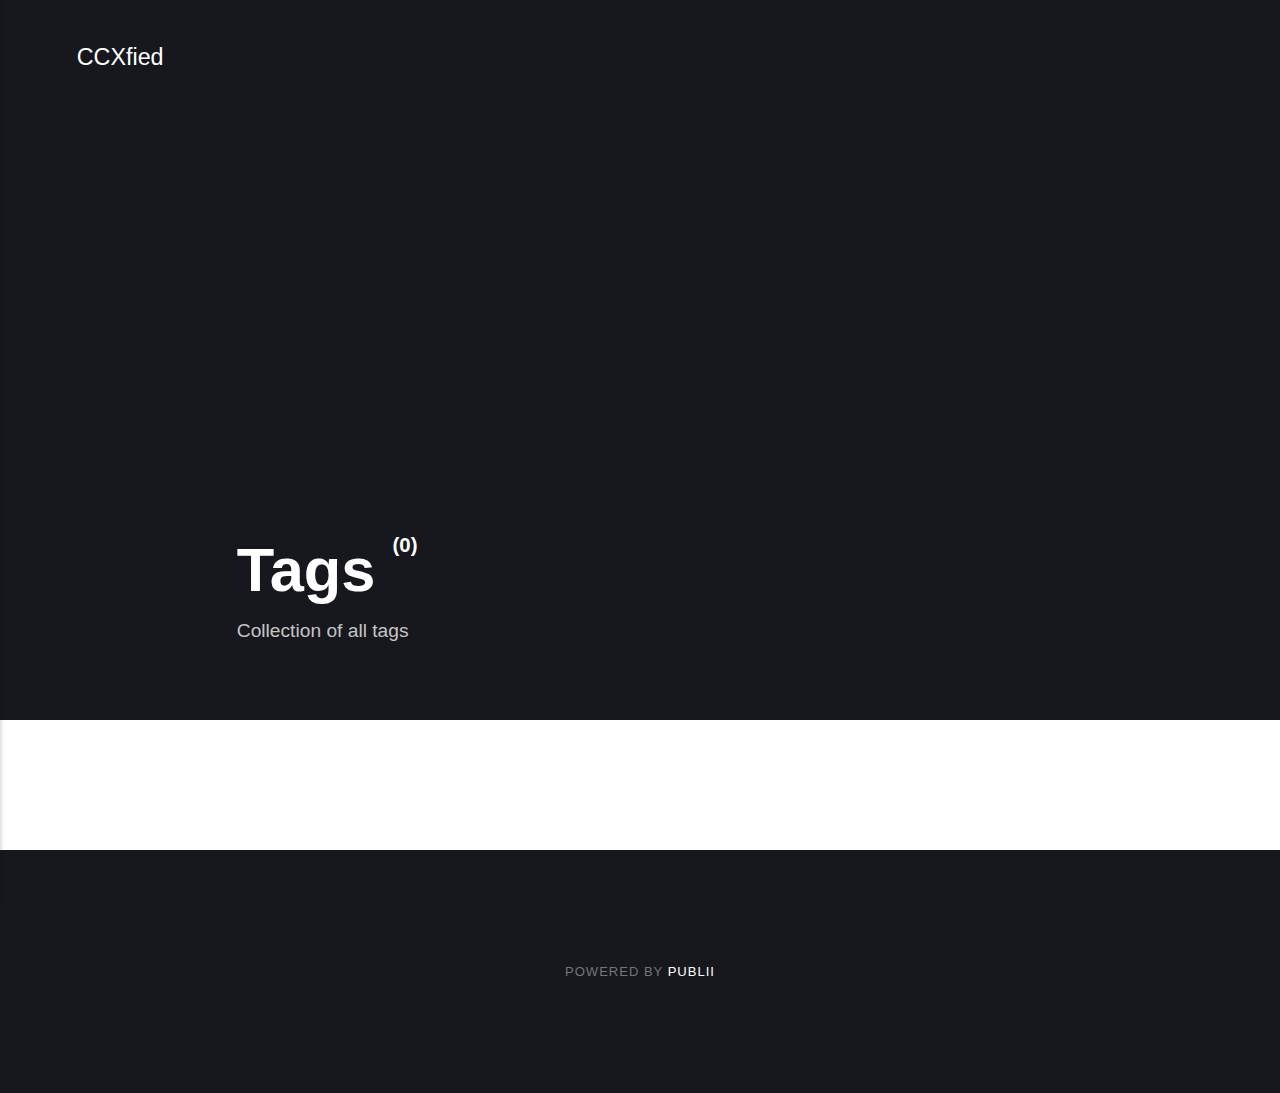
==== tags/index.html @ b861b07b "Updated from Publii" ====
<!DOCTYPE html><html lang="en"><head><meta charset="utf-8"><meta http-equiv="X-UA-Compatible" content="IE=edge"><meta name="viewport" content="width=device-width,initial-scale=1"><title>All tags - CCXfied</title><meta name="robots" content="noindex, follow"><meta name="generator" content="Publii Open-Source CMS for Static Site"><link rel="alternate" type="application/atom+xml" href="https://ccxfied.github.io/ccxfied-web/feed.xml"><link rel="alternate" type="application/json" href="https://ccxfied.github.io/ccxfied-web/feed.json"><meta property="og:title" content="CCXfied"><meta property="og:site_name" content="CCXfied"><meta property="og:description" content=""><meta property="og:url" content="https://ccxfied.github.io/ccxfied-web/tags/"><meta property="og:type" content="website"><style>:root{--body-font:-apple-system,BlinkMacSystemFont,"Segoe UI",Roboto,Oxygen,Ubuntu,Cantarell,"Fira Sans","Droid Sans","Helvetica Neue",Arial,sans-serif,"Apple Color Emoji","Segoe UI Emoji","Segoe UI Symbol";--heading-font:-apple-system,BlinkMacSystemFont,"Segoe UI",Roboto,Oxygen,Ubuntu,Cantarell,"Fira Sans","Droid Sans","Helvetica Neue",Arial,sans-serif,"Apple Color Emoji","Segoe UI Emoji","Segoe UI Symbol";--logo-font:-apple-system,BlinkMacSystemFont,"Segoe UI",Roboto,Oxygen,Ubuntu,Cantarell,"Fira Sans","Droid Sans","Helvetica Neue",Arial,sans-serif,"Apple Color Emoji","Segoe UI Emoji","Segoe UI Symbol";--menu-font:-apple-system,BlinkMacSystemFont,"Segoe UI",Roboto,Oxygen,Ubuntu,Cantarell,"Fira Sans","Droid Sans","Helvetica Neue",Arial,sans-serif,"Apple Color Emoji","Segoe UI Emoji","Segoe UI Symbol"}</style><link rel="stylesheet" href="https://ccxfied.github.io/ccxfied-web/assets/css/style.css?v=1d9126d5c592483966037cf187b30969"><script type="application/ld+json">{"@context":"http://schema.org","@type":"Organization","name":"CCXfied","url":"https://ccxfied.github.io/ccxfied-web/"}</script></head><body><div class="site-container"><header class="top" id="js-header"><a class="logo" href="https://ccxfied.github.io/ccxfied-web/">CCXfied</a><nav class="navbar js-navbar"><button class="navbar__toggle js-toggle" aria-label="Menu" aria-haspopup="true" aria-expanded="false"><span class="navbar__toggle-box"><span class="navbar__toggle-inner">Menu</span></span></button><ul class="navbar__menu"></ul></nav></header><main><div class="hero"><header class="hero__content"><div class="wrapper"><h1>Tags <sup>(0)</sup></h1><p>Collection of all tags</p></div></header></div><div class="wrapper"><ul class="feed feed--grid"></ul></div></main><footer class="footer"><div class="footer__copyright">Powered by <a href="https://getpublii.com" target="_blank" rel="nofollow noopener">Publii</a></div><button class="footer__bttop js-footer__bttop" aria-label="Back to top"><svg><title>Back to top</title><use xlink:href="https://ccxfied.github.io/ccxfied-web/assets/svg/svg-map.svg#toparrow"/></svg></button></footer></div><script>window.publiiThemeMenuConfig = {    
        mobileMenuMode: 'sidebar',
        animationSpeed: 300,
        submenuWidth: 'auto',
        doubleClickTime: 500,
        mobileMenuExpandableSubmenus: true, 
        relatedContainerForOverlayMenuSelector: '.top',
   };</script><script defer="defer" src="https://ccxfied.github.io/ccxfied-web/assets/js/scripts.min.js?v=f4c4d35432d0e17d212f2fae4e0f8247"></script><script>var images = document.querySelectorAll('img[loading]');

        for (var i = 0; i < images.length; i++) {
            if (images[i].complete) {
                images[i].classList.add('is-loaded');
            } else {
                images[i].addEventListener('load', function () {
                    this.classList.add('is-loaded');
                }, false);
            }
        }</script></body></html>
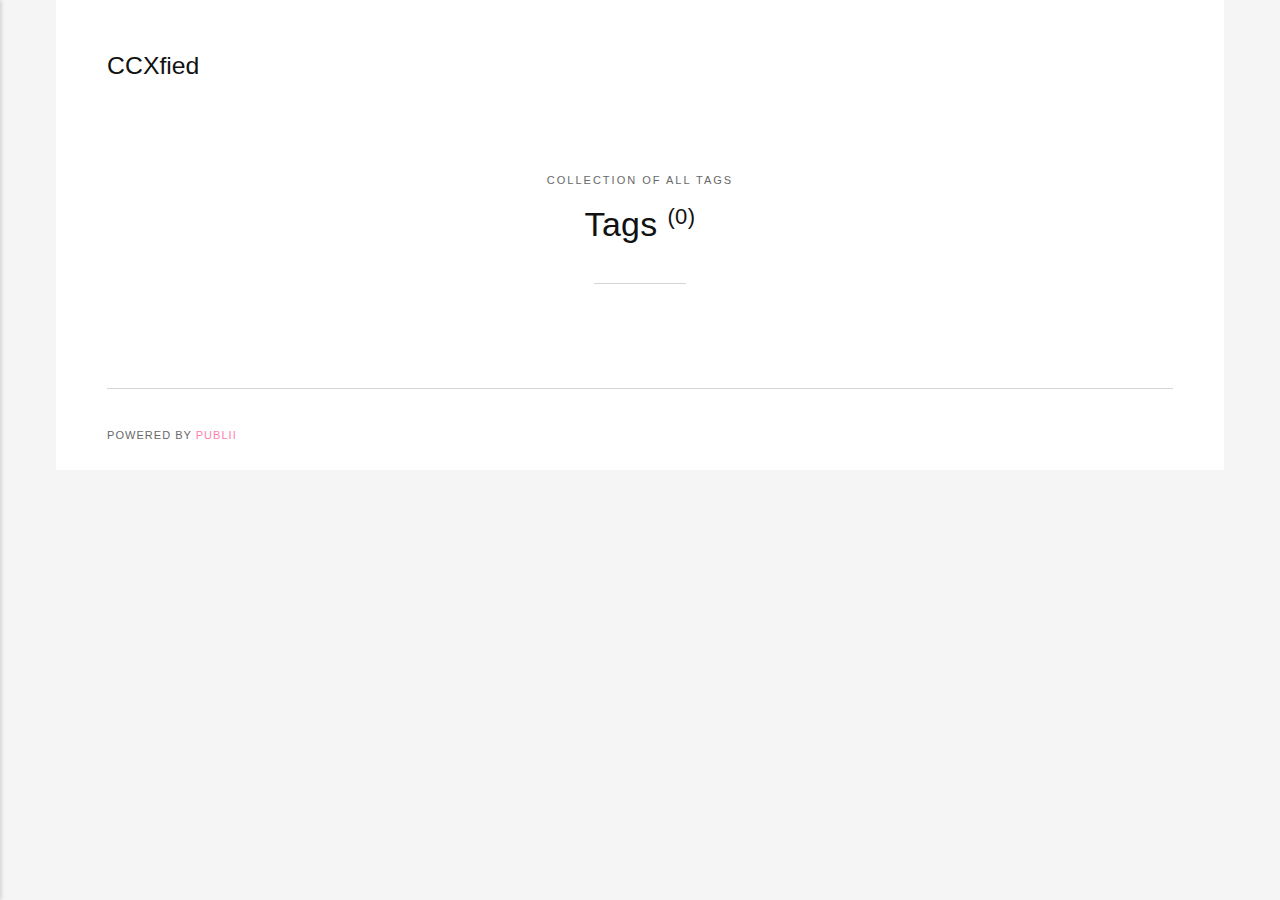
==== commit bbebc4df: "Updated from Publii" ====
--- a/tags/index.html
+++ b/tags/index.html
@@ -1,18 +1 @@
-<!DOCTYPE html><html lang="en"><head><meta charset="utf-8"><meta http-equiv="X-UA-Compatible" content="IE=edge"><meta name="viewport" content="width=device-width,initial-scale=1"><title>All tags - CCXfied</title><meta name="robots" content="noindex, follow"><meta name="generator" content="Publii Open-Source CMS for Static Site"><link rel="alternate" type="application/atom+xml" href="https://ccxfied.github.io/ccxfied-web/feed.xml"><link rel="alternate" type="application/json" href="https://ccxfied.github.io/ccxfied-web/feed.json"><meta property="og:title" content="CCXfied"><meta property="og:site_name" content="CCXfied"><meta property="og:description" content=""><meta property="og:url" content="https://ccxfied.github.io/ccxfied-web/tags/"><meta property="og:type" content="website"><style>:root{--body-font:-apple-system,BlinkMacSystemFont,"Segoe UI",Roboto,Oxygen,Ubuntu,Cantarell,"Fira Sans","Droid Sans","Helvetica Neue",Arial,sans-serif,"Apple Color Emoji","Segoe UI Emoji","Segoe UI Symbol";--heading-font:-apple-system,BlinkMacSystemFont,"Segoe UI",Roboto,Oxygen,Ubuntu,Cantarell,"Fira Sans","Droid Sans","Helvetica Neue",Arial,sans-serif,"Apple Color Emoji","Segoe UI Emoji","Segoe UI Symbol";--logo-font:-apple-system,BlinkMacSystemFont,"Segoe UI",Roboto,Oxygen,Ubuntu,Cantarell,"Fira Sans","Droid Sans","Helvetica Neue",Arial,sans-serif,"Apple Color Emoji","Segoe UI Emoji","Segoe UI Symbol";--menu-font:-apple-system,BlinkMacSystemFont,"Segoe UI",Roboto,Oxygen,Ubuntu,Cantarell,"Fira Sans","Droid Sans","Helvetica Neue",Arial,sans-serif,"Apple Color Emoji","Segoe UI Emoji","Segoe UI Symbol"}</style><link rel="stylesheet" href="https://ccxfied.github.io/ccxfied-web/assets/css/style.css?v=1d9126d5c592483966037cf187b30969"><script type="application/ld+json">{"@context":"http://schema.org","@type":"Organization","name":"CCXfied","url":"https://ccxfied.github.io/ccxfied-web/"}</script></head><body><div class="site-container"><header class="top" id="js-header"><a class="logo" href="https://ccxfied.github.io/ccxfied-web/">CCXfied</a><nav class="navbar js-navbar"><button class="navbar__toggle js-toggle" aria-label="Menu" aria-haspopup="true" aria-expanded="false"><span class="navbar__toggle-box"><span class="navbar__toggle-inner">Menu</span></span></button><ul class="navbar__menu"></ul></nav></header><main><div class="hero"><header class="hero__content"><div class="wrapper"><h1>Tags <sup>(0)</sup></h1><p>Collection of all tags</p></div></header></div><div class="wrapper"><ul class="feed feed--grid"></ul></div></main><footer class="footer"><div class="footer__copyright">Powered by <a href="https://getpublii.com" target="_blank" rel="nofollow noopener">Publii</a></div><button class="footer__bttop js-footer__bttop" aria-label="Back to top"><svg><title>Back to top</title><use xlink:href="https://ccxfied.github.io/ccxfied-web/assets/svg/svg-map.svg#toparrow"/></svg></button></footer></div><script>window.publiiThemeMenuConfig = {    
-        mobileMenuMode: 'sidebar',
-        animationSpeed: 300,
-        submenuWidth: 'auto',
-        doubleClickTime: 500,
-        mobileMenuExpandableSubmenus: true, 
-        relatedContainerForOverlayMenuSelector: '.top',
-   };</script><script defer="defer" src="https://ccxfied.github.io/ccxfied-web/assets/js/scripts.min.js?v=f4c4d35432d0e17d212f2fae4e0f8247"></script><script>var images = document.querySelectorAll('img[loading]');
-
-        for (var i = 0; i < images.length; i++) {
-            if (images[i].complete) {
-                images[i].classList.add('is-loaded');
-            } else {
-                images[i].addEventListener('load', function () {
-                    this.classList.add('is-loaded');
-                }, false);
-            }
-        }</script></body></html>+<!DOCTYPE html><html lang="en"><head><meta charset="utf-8"><meta http-equiv="X-UA-Compatible" content="IE=edge"><meta name="viewport" content="width=device-width,initial-scale=1"><title>All tags - CCXfied</title><meta name="robots" content="noindex, follow"><meta name="generator" content="Publii Open-Source CMS for Static Site"><link rel="alternate" type="application/atom+xml" href="https://ccxfied.github.io/ccxfied-web/feed.xml"><link rel="alternate" type="application/json" href="https://ccxfied.github.io/ccxfied-web/feed.json"><meta property="og:title" content="CCXfied"><meta property="og:site_name" content="CCXfied"><meta property="og:description" content=""><meta property="og:url" content="https://ccxfied.github.io/ccxfied-web/tags/"><meta property="og:type" content="website"><style>:root{--body-font:-apple-system,BlinkMacSystemFont,"Segoe UI",Roboto,Oxygen,Ubuntu,Cantarell,"Fira Sans","Droid Sans","Helvetica Neue",Arial,sans-serif,"Apple Color Emoji","Segoe UI Emoji","Segoe UI Symbol";--heading-font:var(--body-font);--logo-font:var(--body-font);--menu-font:var(--body-font)}</style><link rel="stylesheet" href="https://ccxfied.github.io/ccxfied-web/assets/css/style.css?v=e9bcfa0290b0b3235b7bdbb1fffeb89b"><script type="application/ld+json">{"@context":"http://schema.org","@type":"Organization","name":"CCXfied","url":"https://ccxfied.github.io/ccxfied-web/"}</script></head><body><div class="container"><header class="header" id="js-header"><a href="https://ccxfied.github.io/ccxfied-web/" class="logo">CCXfied</a><nav class="navbar js-navbar"><button class="navbar__toggle js-toggle" aria-label="Menu"><span class="navbar__toggle-box"><span class="navbar__toggle-inner">Menu</span></span></button><ul class="navbar__menu"></ul></nav></header><main><div class="hero wrapper"><p>Collection of all tags</p><h1>Tags <sup>(0)</sup></h1></div><ul class="l-col l-col--3"></ul></main><footer class="footer"><div class="footer__copyright">Powered by <a href="https://getpublii.com" target="_blank" rel="nofollow noopener">Publii</a></div></footer></div><script defer="defer" src="https://ccxfied.github.io/ccxfied-web/assets/js/scripts.min.js?v=c3bbc0611ea6a5405014eaca34fe1814"></script><script>window.publiiThemeMenuConfig={mobileMenuMode:'sidebar',animationSpeed:300,submenuWidth: 'auto',doubleClickTime:500,mobileMenuExpandableSubmenus:true,relatedContainerForOverlayMenuSelector:'.navbar'};</script><script defer="defer" src="https://ccxfied.github.io/ccxfied-web/assets/js/isotope.pkgd.min.js?v=2afcff647ed260006faa71c8e779e8d4"></script><script>window.addEventListener("DOMContentLoaded",function(){var j=new Isotope(".l-col",{itemSelector:".c-card",percentPosition:true,layoutMode:"masonry",transitionDuration:"0.6s",masonry:{columnWidth:".c-card"}});var g=document.querySelector(".filter__button-group");if(g){g.addEventListener("click",function(i){if(!matchesSelector(i.target,"button")){return}var k=i.target.getAttribute("data-filter");k=k;j.arrange({filter:k})});var b=document.querySelectorAll(".filter__button-group");for(var c=0,e=b.length;c<e;c++){var d=b[c];h(d)}function h(i){i.addEventListener("click",function(k){if(!matchesSelector(k.target,"button")){return}i.querySelector(".is-active").classList.remove("is-active");k.target.classList.add("is-active")})}}var a=document.querySelector(".l-col");var f=document.querySelectorAll(".c-card");a.classList.add("is-visible");j.revealItemElements(f)});</script><script>/*<![CDATA[*/var images=document.querySelectorAll("img[loading]");for(var i=0;i<images.length;i++){if(images[i].complete){images[i].classList.add("is-loaded")}else{images[i].addEventListener("load",function(){this.classList.add("is-loaded")},false)}};/*]]>*/</script></body></html>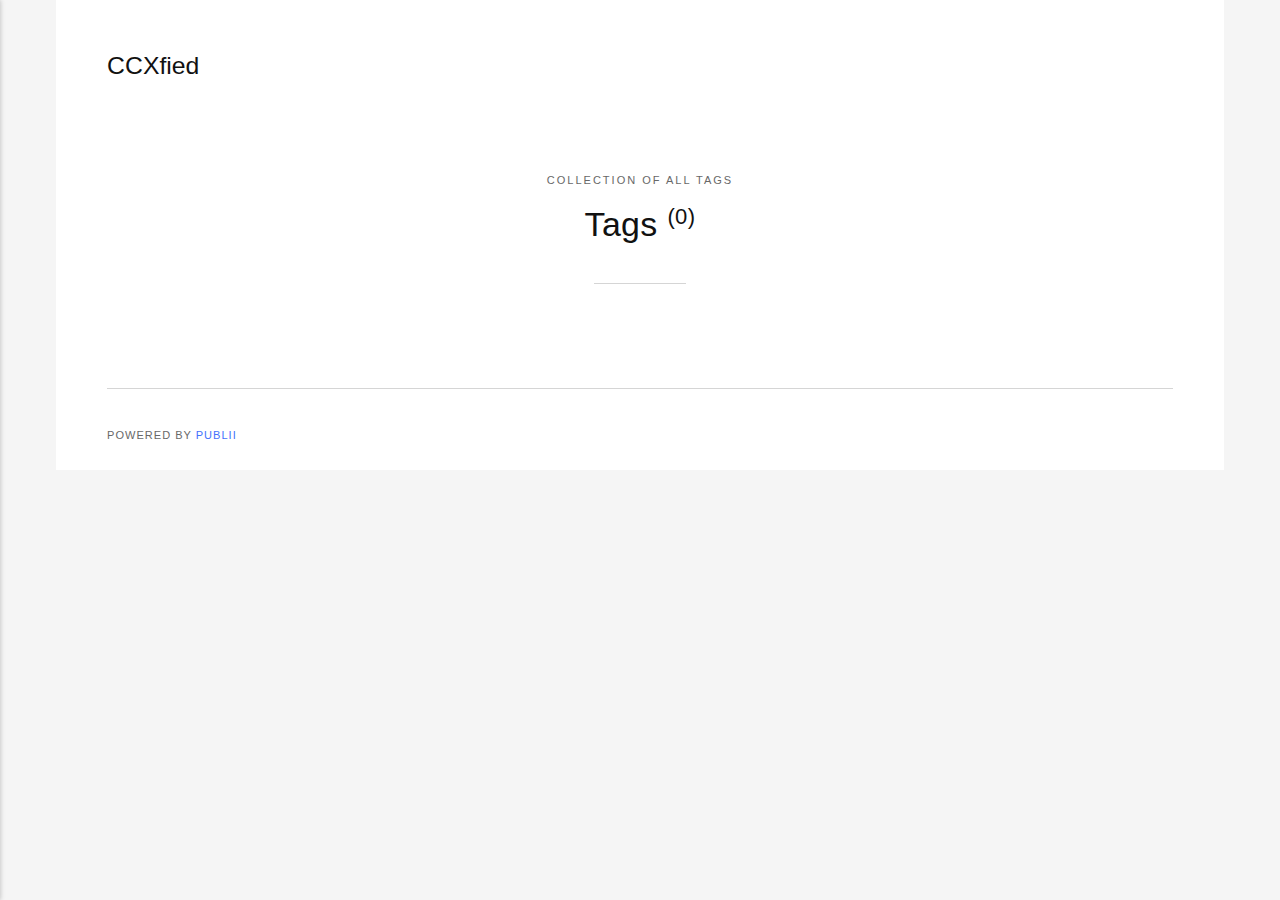
==== commit fc12cb13: "Updated from Publii" ====
--- a/tags/index.html
+++ b/tags/index.html
@@ -1 +1 @@
-<!DOCTYPE html><html lang="en"><head><meta charset="utf-8"><meta http-equiv="X-UA-Compatible" content="IE=edge"><meta name="viewport" content="width=device-width,initial-scale=1"><title>All tags - CCXfied</title><meta name="robots" content="noindex, follow"><meta name="generator" content="Publii Open-Source CMS for Static Site"><link rel="alternate" type="application/atom+xml" href="https://ccxfied.github.io/ccxfied-web/feed.xml"><link rel="alternate" type="application/json" href="https://ccxfied.github.io/ccxfied-web/feed.json"><meta property="og:title" content="CCXfied"><meta property="og:site_name" content="CCXfied"><meta property="og:description" content=""><meta property="og:url" content="https://ccxfied.github.io/ccxfied-web/tags/"><meta property="og:type" content="website"><style>:root{--body-font:-apple-system,BlinkMacSystemFont,"Segoe UI",Roboto,Oxygen,Ubuntu,Cantarell,"Fira Sans","Droid Sans","Helvetica Neue",Arial,sans-serif,"Apple Color Emoji","Segoe UI Emoji","Segoe UI Symbol";--heading-font:var(--body-font);--logo-font:var(--body-font);--menu-font:var(--body-font)}</style><link rel="stylesheet" href="https://ccxfied.github.io/ccxfied-web/assets/css/style.css?v=e9bcfa0290b0b3235b7bdbb1fffeb89b"><script type="application/ld+json">{"@context":"http://schema.org","@type":"Organization","name":"CCXfied","url":"https://ccxfied.github.io/ccxfied-web/"}</script></head><body><div class="container"><header class="header" id="js-header"><a href="https://ccxfied.github.io/ccxfied-web/" class="logo">CCXfied</a><nav class="navbar js-navbar"><button class="navbar__toggle js-toggle" aria-label="Menu"><span class="navbar__toggle-box"><span class="navbar__toggle-inner">Menu</span></span></button><ul class="navbar__menu"></ul></nav></header><main><div class="hero wrapper"><p>Collection of all tags</p><h1>Tags <sup>(0)</sup></h1></div><ul class="l-col l-col--3"></ul></main><footer class="footer"><div class="footer__copyright">Powered by <a href="https://getpublii.com" target="_blank" rel="nofollow noopener">Publii</a></div></footer></div><script defer="defer" src="https://ccxfied.github.io/ccxfied-web/assets/js/scripts.min.js?v=c3bbc0611ea6a5405014eaca34fe1814"></script><script>window.publiiThemeMenuConfig={mobileMenuMode:'sidebar',animationSpeed:300,submenuWidth: 'auto',doubleClickTime:500,mobileMenuExpandableSubmenus:true,relatedContainerForOverlayMenuSelector:'.navbar'};</script><script defer="defer" src="https://ccxfied.github.io/ccxfied-web/assets/js/isotope.pkgd.min.js?v=2afcff647ed260006faa71c8e779e8d4"></script><script>window.addEventListener("DOMContentLoaded",function(){var j=new Isotope(".l-col",{itemSelector:".c-card",percentPosition:true,layoutMode:"masonry",transitionDuration:"0.6s",masonry:{columnWidth:".c-card"}});var g=document.querySelector(".filter__button-group");if(g){g.addEventListener("click",function(i){if(!matchesSelector(i.target,"button")){return}var k=i.target.getAttribute("data-filter");k=k;j.arrange({filter:k})});var b=document.querySelectorAll(".filter__button-group");for(var c=0,e=b.length;c<e;c++){var d=b[c];h(d)}function h(i){i.addEventListener("click",function(k){if(!matchesSelector(k.target,"button")){return}i.querySelector(".is-active").classList.remove("is-active");k.target.classList.add("is-active")})}}var a=document.querySelector(".l-col");var f=document.querySelectorAll(".c-card");a.classList.add("is-visible");j.revealItemElements(f)});</script><script>/*<![CDATA[*/var images=document.querySelectorAll("img[loading]");for(var i=0;i<images.length;i++){if(images[i].complete){images[i].classList.add("is-loaded")}else{images[i].addEventListener("load",function(){this.classList.add("is-loaded")},false)}};/*]]>*/</script></body></html>+<!DOCTYPE html><html lang="en"><head><meta charset="utf-8"><meta http-equiv="X-UA-Compatible" content="IE=edge"><meta name="viewport" content="width=device-width,initial-scale=1"><title>All tags - CCXfied</title><meta name="robots" content="noindex, follow"><meta name="generator" content="Publii Open-Source CMS for Static Site"><link rel="alternate" type="application/atom+xml" href="https://ccxfied.github.io/ccxfied-web/feed.xml"><link rel="alternate" type="application/json" href="https://ccxfied.github.io/ccxfied-web/feed.json"><meta property="og:title" content="CCXfied"><meta property="og:site_name" content="CCXfied"><meta property="og:description" content=""><meta property="og:url" content="https://ccxfied.github.io/ccxfied-web/tags/"><meta property="og:type" content="website"><style>:root{--body-font:-apple-system,BlinkMacSystemFont,"Segoe UI",Roboto,Oxygen,Ubuntu,Cantarell,"Fira Sans","Droid Sans","Helvetica Neue",Arial,sans-serif,"Apple Color Emoji","Segoe UI Emoji","Segoe UI Symbol";--heading-font:var(--body-font);--logo-font:var(--body-font);--menu-font:var(--body-font)}</style><link rel="stylesheet" href="https://ccxfied.github.io/ccxfied-web/assets/css/style.css?v=b6458f367c3b5a7de480df69b40898da"><script type="application/ld+json">{"@context":"http://schema.org","@type":"Organization","name":"CCXfied","url":"https://ccxfied.github.io/ccxfied-web/"}</script></head><body><div class="container"><header class="header" id="js-header"><a href="https://ccxfied.github.io/ccxfied-web/" class="logo">CCXfied</a><nav class="navbar js-navbar"><button class="navbar__toggle js-toggle" aria-label="Menu"><span class="navbar__toggle-box"><span class="navbar__toggle-inner">Menu</span></span></button><ul class="navbar__menu"></ul></nav></header><main><div class="hero wrapper"><p>Collection of all tags</p><h1>Tags <sup>(0)</sup></h1></div><ul class="l-col l-col--3"></ul></main><footer class="footer"><div class="footer__copyright">Powered by <a href="https://getpublii.com" target="_blank" rel="nofollow noopener">Publii</a></div></footer></div><script defer="defer" src="https://ccxfied.github.io/ccxfied-web/assets/js/scripts.min.js?v=c3bbc0611ea6a5405014eaca34fe1814"></script><script>window.publiiThemeMenuConfig={mobileMenuMode:'sidebar',animationSpeed:300,submenuWidth: 'auto',doubleClickTime:500,mobileMenuExpandableSubmenus:true,relatedContainerForOverlayMenuSelector:'.navbar'};</script><script defer="defer" src="https://ccxfied.github.io/ccxfied-web/assets/js/isotope.pkgd.min.js?v=2afcff647ed260006faa71c8e779e8d4"></script><script>window.addEventListener("DOMContentLoaded",function(){var j=new Isotope(".l-col",{itemSelector:".c-card",percentPosition:true,layoutMode:"masonry",transitionDuration:"0.6s",masonry:{columnWidth:".c-card"}});var g=document.querySelector(".filter__button-group");if(g){g.addEventListener("click",function(i){if(!matchesSelector(i.target,"button")){return}var k=i.target.getAttribute("data-filter");k=k;j.arrange({filter:k})});var b=document.querySelectorAll(".filter__button-group");for(var c=0,e=b.length;c<e;c++){var d=b[c];h(d)}function h(i){i.addEventListener("click",function(k){if(!matchesSelector(k.target,"button")){return}i.querySelector(".is-active").classList.remove("is-active");k.target.classList.add("is-active")})}}var a=document.querySelector(".l-col");var f=document.querySelectorAll(".c-card");a.classList.add("is-visible");j.revealItemElements(f)});</script><script>/*<![CDATA[*/var images=document.querySelectorAll("img[loading]");for(var i=0;i<images.length;i++){if(images[i].complete){images[i].classList.add("is-loaded")}else{images[i].addEventListener("load",function(){this.classList.add("is-loaded")},false)}};/*]]>*/</script></body></html>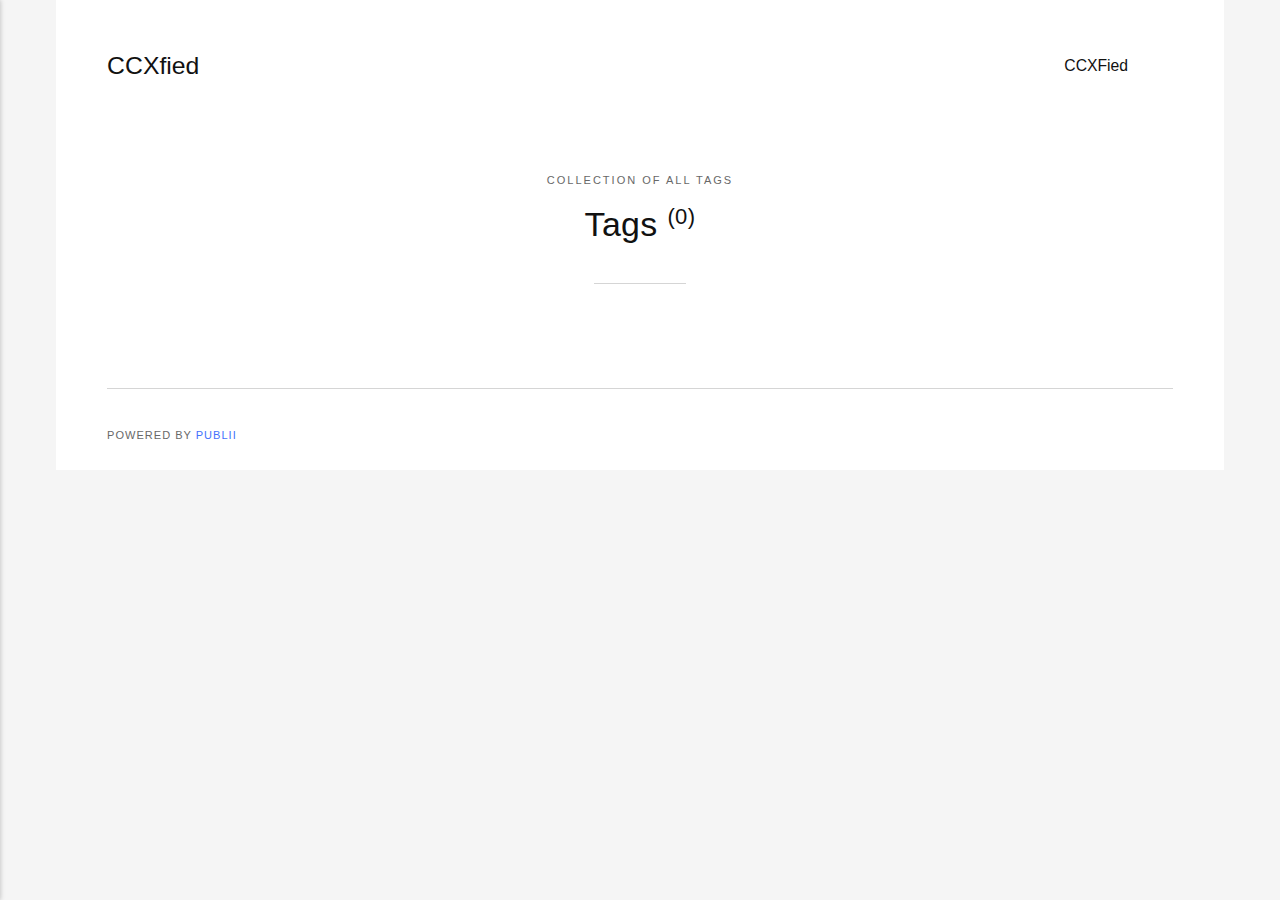
==== commit e1e3591e: "Updated from Publii" ====
--- a/tags/index.html
+++ b/tags/index.html
@@ -1 +1 @@
-<!DOCTYPE html><html lang="en"><head><meta charset="utf-8"><meta http-equiv="X-UA-Compatible" content="IE=edge"><meta name="viewport" content="width=device-width,initial-scale=1"><title>All tags - CCXfied</title><meta name="robots" content="noindex, follow"><meta name="generator" content="Publii Open-Source CMS for Static Site"><link rel="alternate" type="application/atom+xml" href="https://ccxfied.github.io/ccxfied-web/feed.xml"><link rel="alternate" type="application/json" href="https://ccxfied.github.io/ccxfied-web/feed.json"><meta property="og:title" content="CCXfied"><meta property="og:site_name" content="CCXfied"><meta property="og:description" content=""><meta property="og:url" content="https://ccxfied.github.io/ccxfied-web/tags/"><meta property="og:type" content="website"><style>:root{--body-font:-apple-system,BlinkMacSystemFont,"Segoe UI",Roboto,Oxygen,Ubuntu,Cantarell,"Fira Sans","Droid Sans","Helvetica Neue",Arial,sans-serif,"Apple Color Emoji","Segoe UI Emoji","Segoe UI Symbol";--heading-font:var(--body-font);--logo-font:var(--body-font);--menu-font:var(--body-font)}</style><link rel="stylesheet" href="https://ccxfied.github.io/ccxfied-web/assets/css/style.css?v=b6458f367c3b5a7de480df69b40898da"><script type="application/ld+json">{"@context":"http://schema.org","@type":"Organization","name":"CCXfied","url":"https://ccxfied.github.io/ccxfied-web/"}</script></head><body><div class="container"><header class="header" id="js-header"><a href="https://ccxfied.github.io/ccxfied-web/" class="logo">CCXfied</a><nav class="navbar js-navbar"><button class="navbar__toggle js-toggle" aria-label="Menu"><span class="navbar__toggle-box"><span class="navbar__toggle-inner">Menu</span></span></button><ul class="navbar__menu"></ul></nav></header><main><div class="hero wrapper"><p>Collection of all tags</p><h1>Tags <sup>(0)</sup></h1></div><ul class="l-col l-col--3"></ul></main><footer class="footer"><div class="footer__copyright">Powered by <a href="https://getpublii.com" target="_blank" rel="nofollow noopener">Publii</a></div></footer></div><script defer="defer" src="https://ccxfied.github.io/ccxfied-web/assets/js/scripts.min.js?v=c3bbc0611ea6a5405014eaca34fe1814"></script><script>window.publiiThemeMenuConfig={mobileMenuMode:'sidebar',animationSpeed:300,submenuWidth: 'auto',doubleClickTime:500,mobileMenuExpandableSubmenus:true,relatedContainerForOverlayMenuSelector:'.navbar'};</script><script defer="defer" src="https://ccxfied.github.io/ccxfied-web/assets/js/isotope.pkgd.min.js?v=2afcff647ed260006faa71c8e779e8d4"></script><script>window.addEventListener("DOMContentLoaded",function(){var j=new Isotope(".l-col",{itemSelector:".c-card",percentPosition:true,layoutMode:"masonry",transitionDuration:"0.6s",masonry:{columnWidth:".c-card"}});var g=document.querySelector(".filter__button-group");if(g){g.addEventListener("click",function(i){if(!matchesSelector(i.target,"button")){return}var k=i.target.getAttribute("data-filter");k=k;j.arrange({filter:k})});var b=document.querySelectorAll(".filter__button-group");for(var c=0,e=b.length;c<e;c++){var d=b[c];h(d)}function h(i){i.addEventListener("click",function(k){if(!matchesSelector(k.target,"button")){return}i.querySelector(".is-active").classList.remove("is-active");k.target.classList.add("is-active")})}}var a=document.querySelector(".l-col");var f=document.querySelectorAll(".c-card");a.classList.add("is-visible");j.revealItemElements(f)});</script><script>/*<![CDATA[*/var images=document.querySelectorAll("img[loading]");for(var i=0;i<images.length;i++){if(images[i].complete){images[i].classList.add("is-loaded")}else{images[i].addEventListener("load",function(){this.classList.add("is-loaded")},false)}};/*]]>*/</script></body></html>+<!DOCTYPE html><html lang="en"><head><meta charset="utf-8"><meta http-equiv="X-UA-Compatible" content="IE=edge"><meta name="viewport" content="width=device-width,initial-scale=1"><title>All tags - CCXfied</title><meta name="robots" content="noindex, follow"><meta name="generator" content="Publii Open-Source CMS for Static Site"><link rel="alternate" type="application/atom+xml" href="https://ccxfied.github.io/ccxfied-web/feed.xml"><link rel="alternate" type="application/json" href="https://ccxfied.github.io/ccxfied-web/feed.json"><meta property="og:title" content="CCXfied"><meta property="og:site_name" content="CCXfied"><meta property="og:description" content=""><meta property="og:url" content="https://ccxfied.github.io/ccxfied-web/tags/"><meta property="og:type" content="website"><style>:root{--body-font:-apple-system,BlinkMacSystemFont,"Segoe UI",Roboto,Oxygen,Ubuntu,Cantarell,"Fira Sans","Droid Sans","Helvetica Neue",Arial,sans-serif,"Apple Color Emoji","Segoe UI Emoji","Segoe UI Symbol";--heading-font:var(--body-font);--logo-font:var(--body-font);--menu-font:var(--body-font)}</style><link rel="stylesheet" href="https://ccxfied.github.io/ccxfied-web/assets/css/style.css?v=c67ad71e2db862a76bfd6421016c4896"><script type="application/ld+json">{"@context":"http://schema.org","@type":"Organization","name":"CCXfied","url":"https://ccxfied.github.io/ccxfied-web/"}</script></head><body><div class="container"><header class="header" id="js-header"><a href="https://ccxfied.github.io/ccxfied-web/" class="logo">CCXfied</a><nav class="navbar js-navbar"><button class="navbar__toggle js-toggle" aria-label="Menu"><span class="navbar__toggle-box"><span class="navbar__toggle-inner">Menu</span></span></button><ul class="navbar__menu"><li><a href="https://ccxfied.github.io/ccxfied-web/" target="_self">CCXFied</a></li></ul></nav></header><main><div class="hero wrapper"><p>Collection of all tags</p><h1>Tags <sup>(0)</sup></h1></div><ul class="l-col l-col--3"></ul></main><footer class="footer"><div class="footer__copyright">Powered by <a href="https://getpublii.com" target="_blank" rel="nofollow noopener">Publii</a></div></footer></div><script defer="defer" src="https://ccxfied.github.io/ccxfied-web/assets/js/scripts.min.js?v=c3bbc0611ea6a5405014eaca34fe1814"></script><script>window.publiiThemeMenuConfig={mobileMenuMode:'sidebar',animationSpeed:300,submenuWidth: 'auto',doubleClickTime:500,mobileMenuExpandableSubmenus:true,relatedContainerForOverlayMenuSelector:'.navbar'};</script><script defer="defer" src="https://ccxfied.github.io/ccxfied-web/assets/js/isotope.pkgd.min.js?v=2afcff647ed260006faa71c8e779e8d4"></script><script>window.addEventListener("DOMContentLoaded",function(){var j=new Isotope(".l-col",{itemSelector:".c-card",percentPosition:true,layoutMode:"masonry",transitionDuration:"0.6s",masonry:{columnWidth:".c-card"}});var g=document.querySelector(".filter__button-group");if(g){g.addEventListener("click",function(i){if(!matchesSelector(i.target,"button")){return}var k=i.target.getAttribute("data-filter");k=k;j.arrange({filter:k})});var b=document.querySelectorAll(".filter__button-group");for(var c=0,e=b.length;c<e;c++){var d=b[c];h(d)}function h(i){i.addEventListener("click",function(k){if(!matchesSelector(k.target,"button")){return}i.querySelector(".is-active").classList.remove("is-active");k.target.classList.add("is-active")})}}var a=document.querySelector(".l-col");var f=document.querySelectorAll(".c-card");a.classList.add("is-visible");j.revealItemElements(f)});</script><script>/*<![CDATA[*/var images=document.querySelectorAll("img[loading]");for(var i=0;i<images.length;i++){if(images[i].complete){images[i].classList.add("is-loaded")}else{images[i].addEventListener("load",function(){this.classList.add("is-loaded")},false)}};/*]]>*/</script></body></html>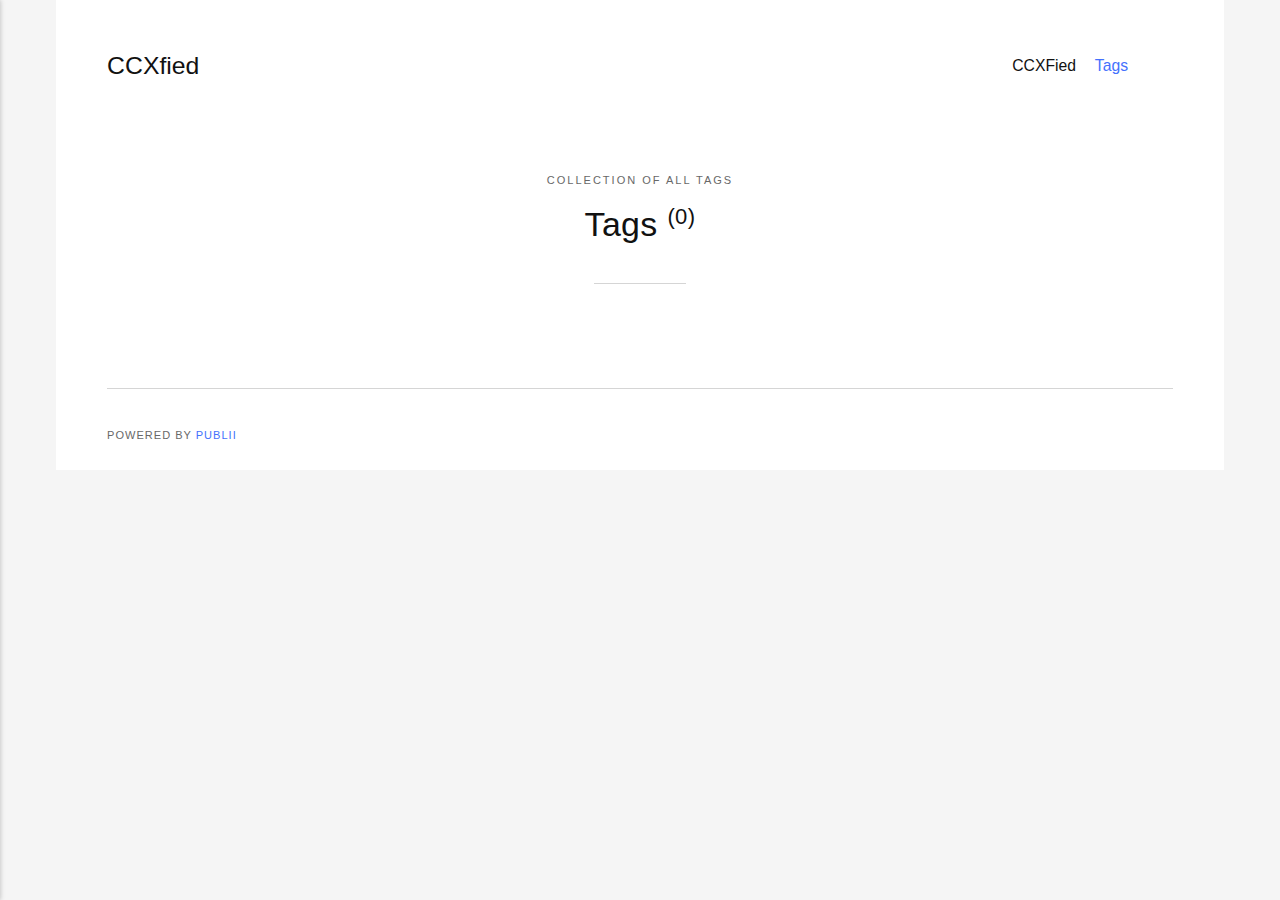
==== commit 6ab27c1c: "Updated from Publii" ====
--- a/tags/index.html
+++ b/tags/index.html
@@ -1 +1 @@
-<!DOCTYPE html><html lang="en"><head><meta charset="utf-8"><meta http-equiv="X-UA-Compatible" content="IE=edge"><meta name="viewport" content="width=device-width,initial-scale=1"><title>All tags - CCXfied</title><meta name="robots" content="noindex, follow"><meta name="generator" content="Publii Open-Source CMS for Static Site"><link rel="alternate" type="application/atom+xml" href="https://ccxfied.github.io/ccxfied-web/feed.xml"><link rel="alternate" type="application/json" href="https://ccxfied.github.io/ccxfied-web/feed.json"><meta property="og:title" content="CCXfied"><meta property="og:site_name" content="CCXfied"><meta property="og:description" content=""><meta property="og:url" content="https://ccxfied.github.io/ccxfied-web/tags/"><meta property="og:type" content="website"><style>:root{--body-font:-apple-system,BlinkMacSystemFont,"Segoe UI",Roboto,Oxygen,Ubuntu,Cantarell,"Fira Sans","Droid Sans","Helvetica Neue",Arial,sans-serif,"Apple Color Emoji","Segoe UI Emoji","Segoe UI Symbol";--heading-font:var(--body-font);--logo-font:var(--body-font);--menu-font:var(--body-font)}</style><link rel="stylesheet" href="https://ccxfied.github.io/ccxfied-web/assets/css/style.css?v=c67ad71e2db862a76bfd6421016c4896"><script type="application/ld+json">{"@context":"http://schema.org","@type":"Organization","name":"CCXfied","url":"https://ccxfied.github.io/ccxfied-web/"}</script></head><body><div class="container"><header class="header" id="js-header"><a href="https://ccxfied.github.io/ccxfied-web/" class="logo">CCXfied</a><nav class="navbar js-navbar"><button class="navbar__toggle js-toggle" aria-label="Menu"><span class="navbar__toggle-box"><span class="navbar__toggle-inner">Menu</span></span></button><ul class="navbar__menu"><li><a href="https://ccxfied.github.io/ccxfied-web/" target="_self">CCXFied</a></li></ul></nav></header><main><div class="hero wrapper"><p>Collection of all tags</p><h1>Tags <sup>(0)</sup></h1></div><ul class="l-col l-col--3"></ul></main><footer class="footer"><div class="footer__copyright">Powered by <a href="https://getpublii.com" target="_blank" rel="nofollow noopener">Publii</a></div></footer></div><script defer="defer" src="https://ccxfied.github.io/ccxfied-web/assets/js/scripts.min.js?v=c3bbc0611ea6a5405014eaca34fe1814"></script><script>window.publiiThemeMenuConfig={mobileMenuMode:'sidebar',animationSpeed:300,submenuWidth: 'auto',doubleClickTime:500,mobileMenuExpandableSubmenus:true,relatedContainerForOverlayMenuSelector:'.navbar'};</script><script defer="defer" src="https://ccxfied.github.io/ccxfied-web/assets/js/isotope.pkgd.min.js?v=2afcff647ed260006faa71c8e779e8d4"></script><script>window.addEventListener("DOMContentLoaded",function(){var j=new Isotope(".l-col",{itemSelector:".c-card",percentPosition:true,layoutMode:"masonry",transitionDuration:"0.6s",masonry:{columnWidth:".c-card"}});var g=document.querySelector(".filter__button-group");if(g){g.addEventListener("click",function(i){if(!matchesSelector(i.target,"button")){return}var k=i.target.getAttribute("data-filter");k=k;j.arrange({filter:k})});var b=document.querySelectorAll(".filter__button-group");for(var c=0,e=b.length;c<e;c++){var d=b[c];h(d)}function h(i){i.addEventListener("click",function(k){if(!matchesSelector(k.target,"button")){return}i.querySelector(".is-active").classList.remove("is-active");k.target.classList.add("is-active")})}}var a=document.querySelector(".l-col");var f=document.querySelectorAll(".c-card");a.classList.add("is-visible");j.revealItemElements(f)});</script><script>/*<![CDATA[*/var images=document.querySelectorAll("img[loading]");for(var i=0;i<images.length;i++){if(images[i].complete){images[i].classList.add("is-loaded")}else{images[i].addEventListener("load",function(){this.classList.add("is-loaded")},false)}};/*]]>*/</script></body></html>+<!DOCTYPE html><html lang="en"><head><meta charset="utf-8"><meta http-equiv="X-UA-Compatible" content="IE=edge"><meta name="viewport" content="width=device-width,initial-scale=1"><title>All tags - CCXfied</title><meta name="generator" content="Publii Open-Source CMS for Static Site"><link rel="canonical" href="https://ccxfied.github.io/ccxfied-web/tags/"><link rel="alternate" type="application/atom+xml" href="https://ccxfied.github.io/ccxfied-web/feed.xml"><link rel="alternate" type="application/json" href="https://ccxfied.github.io/ccxfied-web/feed.json"><meta property="og:title" content="CCXfied"><meta property="og:site_name" content="CCXfied"><meta property="og:description" content=""><meta property="og:url" content="https://ccxfied.github.io/ccxfied-web/tags/"><meta property="og:type" content="website"><style>:root{--body-font:-apple-system,BlinkMacSystemFont,"Segoe UI",Roboto,Oxygen,Ubuntu,Cantarell,"Fira Sans","Droid Sans","Helvetica Neue",Arial,sans-serif,"Apple Color Emoji","Segoe UI Emoji","Segoe UI Symbol";--heading-font:var(--body-font);--logo-font:var(--body-font);--menu-font:var(--body-font)}</style><link rel="stylesheet" href="https://ccxfied.github.io/ccxfied-web/assets/css/style.css?v=c67ad71e2db862a76bfd6421016c4896"><script type="application/ld+json">{"@context":"http://schema.org","@type":"Organization","name":"CCXfied","url":"https://ccxfied.github.io/ccxfied-web/"}</script></head><body><div class="container"><header class="header" id="js-header"><a href="https://ccxfied.github.io/ccxfied-web/" class="logo">CCXfied</a><nav class="navbar js-navbar"><button class="navbar__toggle js-toggle" aria-label="Menu"><span class="navbar__toggle-box"><span class="navbar__toggle-inner">Menu</span></span></button><ul class="navbar__menu"><li><a href="https://ccxfied.github.io/ccxfied-web/" target="_self">CCXFied</a></li><li class="active"><a href="https://ccxfied.github.io/ccxfied-web/tags/" target="_self">Tags</a></li></ul></nav></header><main><div class="hero wrapper"><p>Collection of all tags</p><h1>Tags <sup>(0)</sup></h1></div><ul class="l-col l-col--3"></ul></main><footer class="footer"><div class="footer__copyright">Powered by <a href="https://getpublii.com" target="_blank" rel="nofollow noopener">Publii</a></div></footer></div><script defer="defer" src="https://ccxfied.github.io/ccxfied-web/assets/js/scripts.min.js?v=c3bbc0611ea6a5405014eaca34fe1814"></script><script>window.publiiThemeMenuConfig={mobileMenuMode:'sidebar',animationSpeed:300,submenuWidth: 'auto',doubleClickTime:500,mobileMenuExpandableSubmenus:true,relatedContainerForOverlayMenuSelector:'.navbar'};</script><script defer="defer" src="https://ccxfied.github.io/ccxfied-web/assets/js/isotope.pkgd.min.js?v=2afcff647ed260006faa71c8e779e8d4"></script><script>window.addEventListener("DOMContentLoaded",function(){var j=new Isotope(".l-col",{itemSelector:".c-card",percentPosition:true,layoutMode:"masonry",transitionDuration:"0.6s",masonry:{columnWidth:".c-card"}});var g=document.querySelector(".filter__button-group");if(g){g.addEventListener("click",function(i){if(!matchesSelector(i.target,"button")){return}var k=i.target.getAttribute("data-filter");k=k;j.arrange({filter:k})});var b=document.querySelectorAll(".filter__button-group");for(var c=0,e=b.length;c<e;c++){var d=b[c];h(d)}function h(i){i.addEventListener("click",function(k){if(!matchesSelector(k.target,"button")){return}i.querySelector(".is-active").classList.remove("is-active");k.target.classList.add("is-active")})}}var a=document.querySelector(".l-col");var f=document.querySelectorAll(".c-card");a.classList.add("is-visible");j.revealItemElements(f)});</script><script>/*<![CDATA[*/var images=document.querySelectorAll("img[loading]");for(var i=0;i<images.length;i++){if(images[i].complete){images[i].classList.add("is-loaded")}else{images[i].addEventListener("load",function(){this.classList.add("is-loaded")},false)}};/*]]>*/</script></body></html>